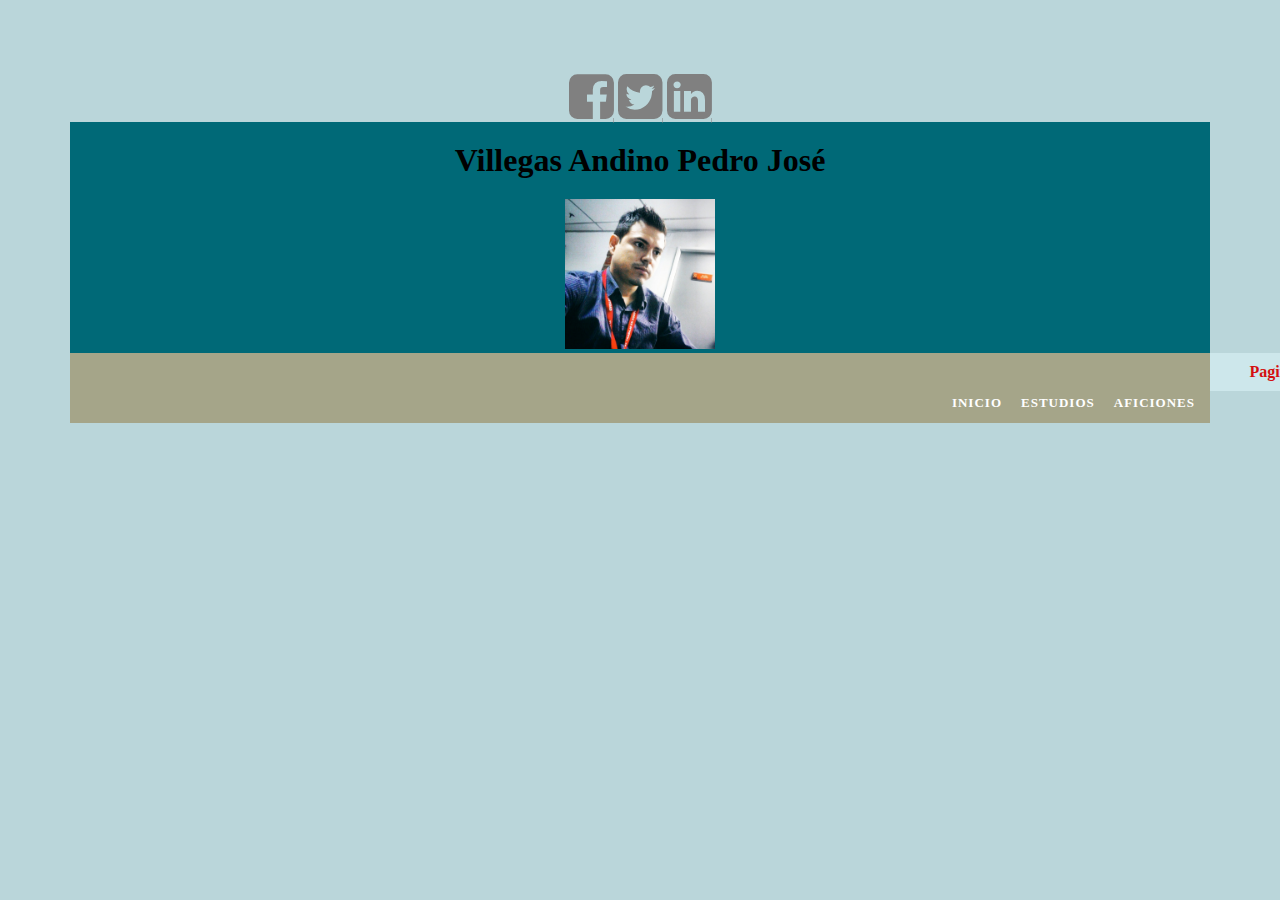
==== index.html @ 2cd2f484 "Update index.html" ====
<!DOCTYPE html >
<html xmlns="http://www.w3.org/1999/xhtml" lang="es" xml:lang="es">
<head>
    <meta charset="UTF-8">
    <meta name="viewport" content="width=device-width, initial-scale=1.0">
    <title>Document</title>
    <link href="assets/css/style.css" rel="stylesheet"> 
    <link rel=href="index.html" />
   
</head>
<link rel="stylesheet" href="http://cdnjs.cloudflare.com/ajax/libs/font-awesome/4.7.0/css/font-awesome.min.css">

<style>
 .fa-facebook-square:hover {
 color:#3B5998;
 }
 .fa-twitter-square:hover {
 color:#55acee;
 }
 .fa-google-plus-square:hover{
 color:#dd4b39;
 }
 .fa-linkedin-square:hover{
 color:#0177B5;
 }
 .fa-facebook-square {
 font-size: 52px;
 color: gray;
 }
 .fa-twitter-square {
 font-size: 52px;
 color: gray;
 }
 .fa-google-plus-square {
 font-size: 52px;
 color: gray;
 }
 .fa-linkedin-square {
 font-size: 52px;
 color: gray;
 }
 </style>




</head>
 <body>
  
    
    


<center><a href="https://www.facebook.com/pedrojose.villegasandino/"target="_blank" class="fa fa-facebook-square"></a>
 <a href="https://twitter.com/PedroPjva1982" target="_blank" class="fa fa-twitter-square"></a>
 <a href="https://www.linkedin.com/in/pedro-jos%C3%A8-villegas-andino-4b848b158/" target="_blank" class="fa fa-linkedin-square"></a></center>

<body>
    <header class="header">

        <div class="container">
    <section>
        <h1 class="columna">Villegas Andino Pedro José</h1>
    </section>
        <center>
            <img src="assets/img/Imagen.jpeg" alt="portada" width="150" height="150" />
        </center> 
        
                     <!-- MENU -->   
    <nav class="navigation">
         <ul>
         <li>
            <a type="application/rss+xml" href="rss/Tema.rss" target="_blank" >
            <img src="assets/img/valid-rss.png" alt="" title=""  />
           </a>   
         </li>
										 
            <li>
                <a href="index.html">Inicio</a>
            </li>
            <li>
                <a href="estudios.html">Estudios</a>
            </li>
            <li>
                <a href="aficiones.html">Aficiones</a>
            </li>
            <li>
                <a href=""></a>
            </li>
        </div>



        </nav>

</header>


</body>

<footer class="footer">
  <div class="Final">
<section>
  <p class="columna-3">Pagina diseñada por Pedro Villegas</p>
</section>
 </div>
</footer>

</html>
---- assets/css/style.css ----
*{
    margin: 0;
    padding: 0;
}

header{
    width: 100%;
    background: rgb(0, 105, 119);
    height: 70%;
}



nav{
    width: 100%;
    height: 70px;
    background: rgb(165, 165, 137);
    float: left;
    text-align: right;
    padding-top: 40px;
    box-sizing: border-box;

}
nav ul li{
    display: inline;
}

nav ul li a{
    color: #fff;
    font-size: 13px;
    text-decoration: none;
    text-transform: uppercase;
    padding-left: 15px;
    font-weight: bold;
    letter-spacing: 1px;
    font-family:rale;
}
nav ul li a:hover{

    color: #444;

}

@font-face{
    font-family:rale;
    src:url(fuentes/Raleway-Regular.ttf)
}



.columna{
    background-color: rgb(0, 105, 119);
    color:black;
    padding: 20px;
    text-align: center;
}

.columna-3{
    background-color: rgb(205, 231, 235);
    font-weight: bold;
    color:rgb(212, 16, 16);
    width: 1450px;
    padding: 10px;
    text-align: center;
}


body {
    margin: 70px;
    padding: auto;
    background: rgb(186, 214, 218);;
}
.interest{

    color: red;
}
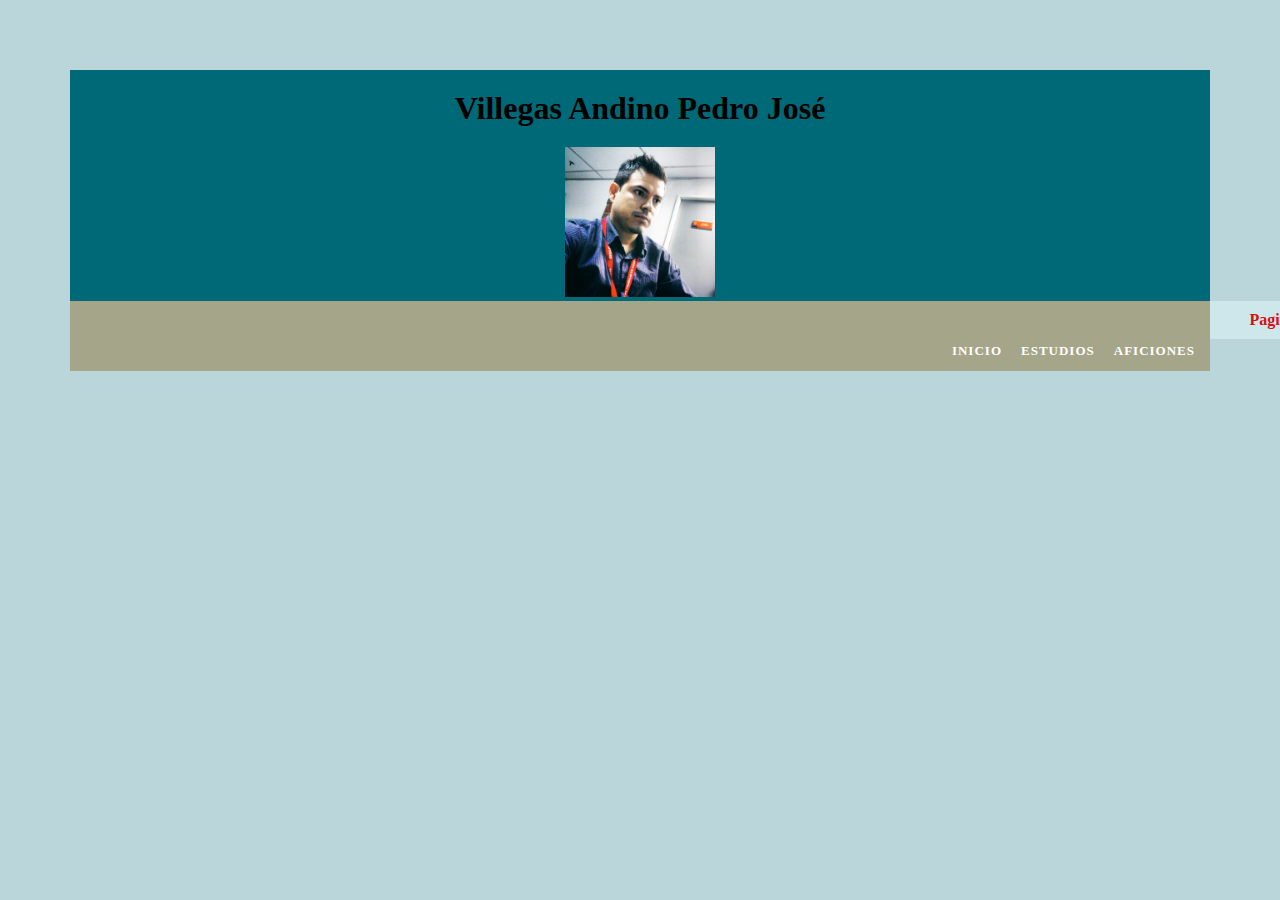
==== commit 60dd1c2d: "Update index.html" ====
--- a/index.html
+++ b/index.html
@@ -1,61 +1,15 @@
 <!DOCTYPE html >
 <html xmlns="http://www.w3.org/1999/xhtml" lang="es" xml:lang="es">
 <head>
-    <meta charset="UTF-8">
-    <meta name="viewport" content="width=device-width, initial-scale=1.0">
-    <title>Document</title>
-    <link href="assets/css/style.css" rel="stylesheet"> 
+<meta http-equiv="Content-Type" content="text/html; charset=utf-8" />
+    <title>Tema 3</title>
+    <link href="assets/css/style.css" rel="stylesheet" type="text/css" />
     <link rel=href="index.html" />
    
 </head>
-<link rel="stylesheet" href="http://cdnjs.cloudflare.com/ajax/libs/font-awesome/4.7.0/css/font-awesome.min.css">
 
-<style>
- .fa-facebook-square:hover {
- color:#3B5998;
- }
- .fa-twitter-square:hover {
- color:#55acee;
- }
- .fa-google-plus-square:hover{
- color:#dd4b39;
- }
- .fa-linkedin-square:hover{
- color:#0177B5;
- }
- .fa-facebook-square {
- font-size: 52px;
- color: gray;
- }
- .fa-twitter-square {
- font-size: 52px;
- color: gray;
- }
- .fa-google-plus-square {
- font-size: 52px;
- color: gray;
- }
- .fa-linkedin-square {
- font-size: 52px;
- color: gray;
- }
- </style>
-
-
-
-
-</head>
  <body>
   
-    
-    
-
-
-<center><a href="https://www.facebook.com/pedrojose.villegasandino/"target="_blank" class="fa fa-facebook-square"></a>
- <a href="https://twitter.com/PedroPjva1982" target="_blank" class="fa fa-twitter-square"></a>
- <a href="https://www.linkedin.com/in/pedro-jos%C3%A8-villegas-andino-4b848b158/" target="_blank" class="fa fa-linkedin-square"></a></center>
-
-<body>
     <header class="header">
 
         <div class="container">
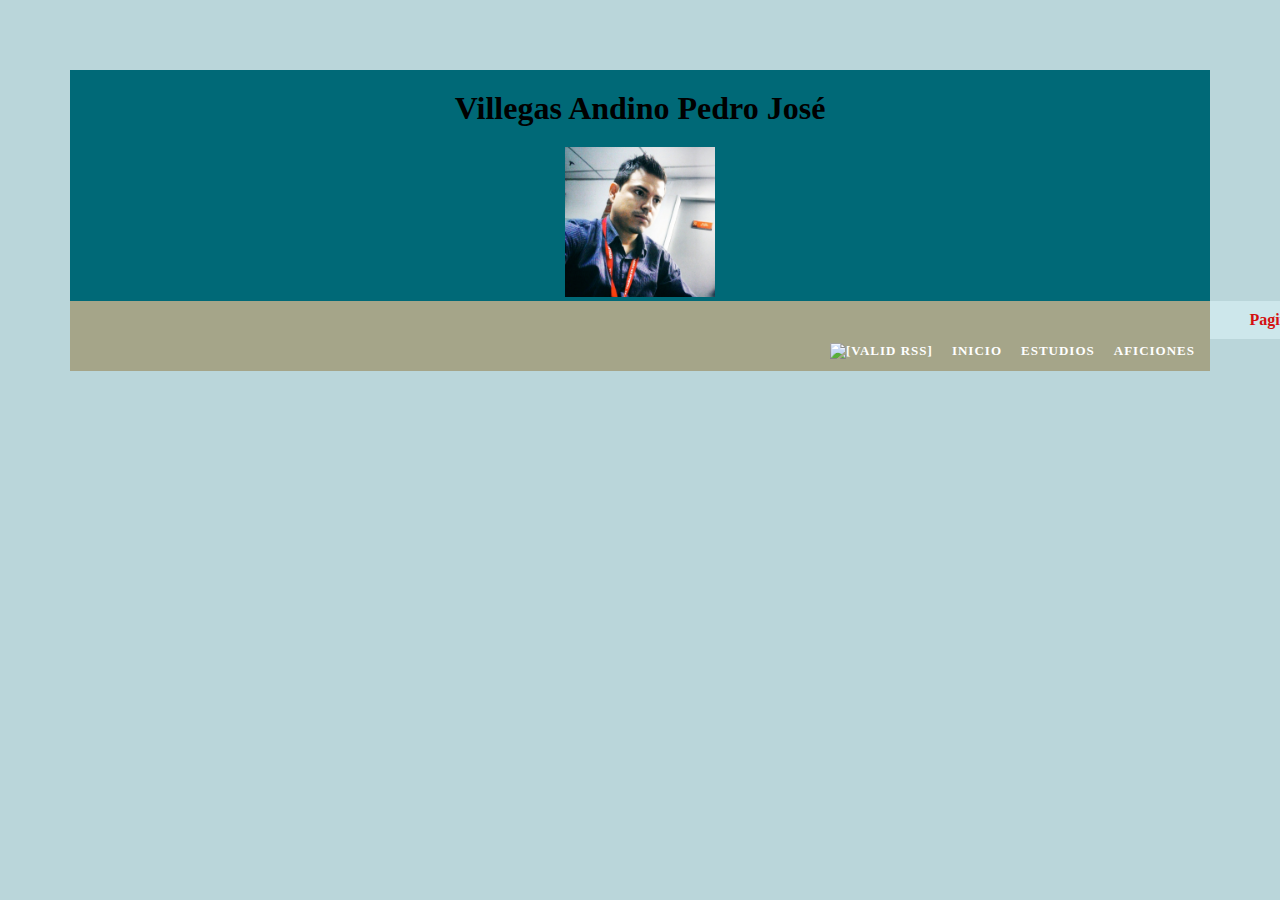
==== commit 89e4aebd: "Update index.html" ====
--- a/index.html
+++ b/index.html
@@ -24,8 +24,7 @@
     <nav class="navigation">
          <ul>
          <li>
-            <a type="application/rss+xml" href="rss/Tema.rss" target="_blank" >
-            <img src="assets/img/valid-rss.png" alt="" title=""  />
+ <a href="rss/Tema.rss"><img src="assets/img/atom-ico.png" alt="[Valid RSS]" title="Validate my RSS feed" type="application/rss+xml" /></a>
            </a>   
          </li>
 										 
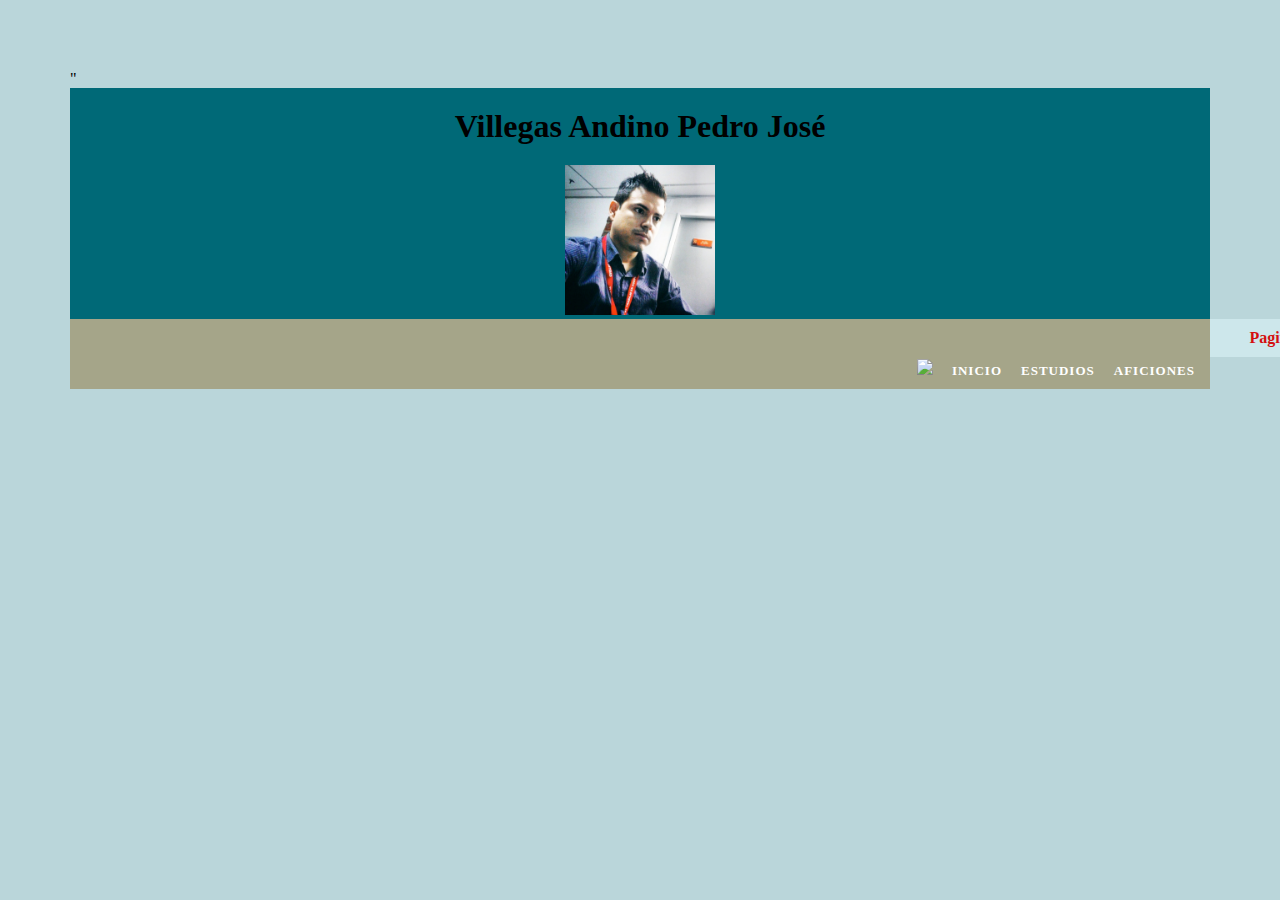
==== commit 6ec72a08: "Update index.html" ====
--- a/index.html
+++ b/index.html
@@ -3,6 +3,7 @@
 <head>
 <meta http-equiv="Content-Type" content="text/html; charset=utf-8" />
     <title>Tema 3</title>
+    <link rel="alternate" type="application/rss+xml" title="El Timepo" href="rss/Tema.rss" />"
     <link href="assets/css/style.css" rel="stylesheet" type="text/css" />
     <link rel=href="index.html" />
    
@@ -23,8 +24,9 @@
                      <!-- MENU -->   
     <nav class="navigation">
          <ul>
-         <li>
- <a href="rss/Tema.rss"><img src="assets/img/atom-ico.png" alt="[Valid RSS]" title="Validate my RSS feed" type="application/rss+xml" /></a>
+            <li>
+            <a type="application/rss+xml"  href="rss/Tema.rss"><img src="assets/img/atom-ico.png"/></a>
+        
            </a>   
          </li>
 										 
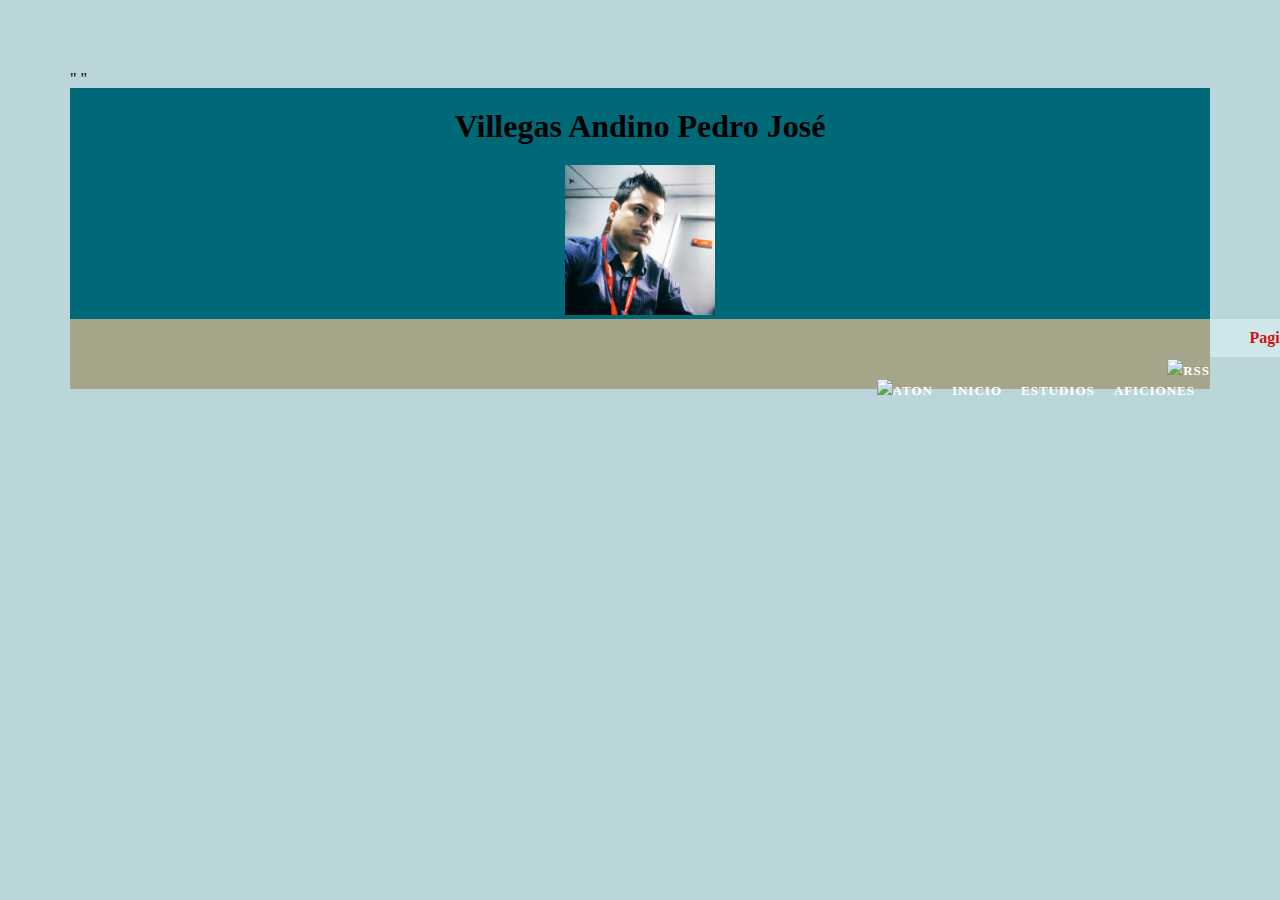
==== commit b1fa8a96: "Update index.html" ====
--- a/index.html
+++ b/index.html
@@ -4,6 +4,8 @@
 <meta http-equiv="Content-Type" content="text/html; charset=utf-8" />
     <title>Tema 3</title>
     <link rel="alternate" type="application/rss+xml" title="El Timepo" href="rss/Tema.rss" />"
+    <link rel="alternate" type="application/aton+xml" title="El Timepo" href="rss/Tema3.atom" />"
+
     <link href="assets/css/style.css" rel="stylesheet" type="text/css" />
     <link rel=href="index.html" />
    
@@ -25,11 +27,16 @@
     <nav class="navigation">
          <ul>
             <li>
-            <a type="application/rss+xml"  href="rss/Tema.rss"><img src="assets/img/atom-ico.png"/></a>
+            <a type="application/rss+xml"  href="rss/Tema.rss"><img src="assets/img/atom-ico.png"/>RSS</a>
         
            </a>   
          </li>
-										 
+         <ul>
+            <li>
+            <a type="application/aton+xml"  href="rss/Tema3.atom"><img src="assets/img/atom-ico.png"/>ATON</a>
+        
+           </a>   
+         </li>								 
             <li>
                 <a href="index.html">Inicio</a>
             </li>
@@ -62,3 +69,4 @@
 </footer>
 
 </html>
+
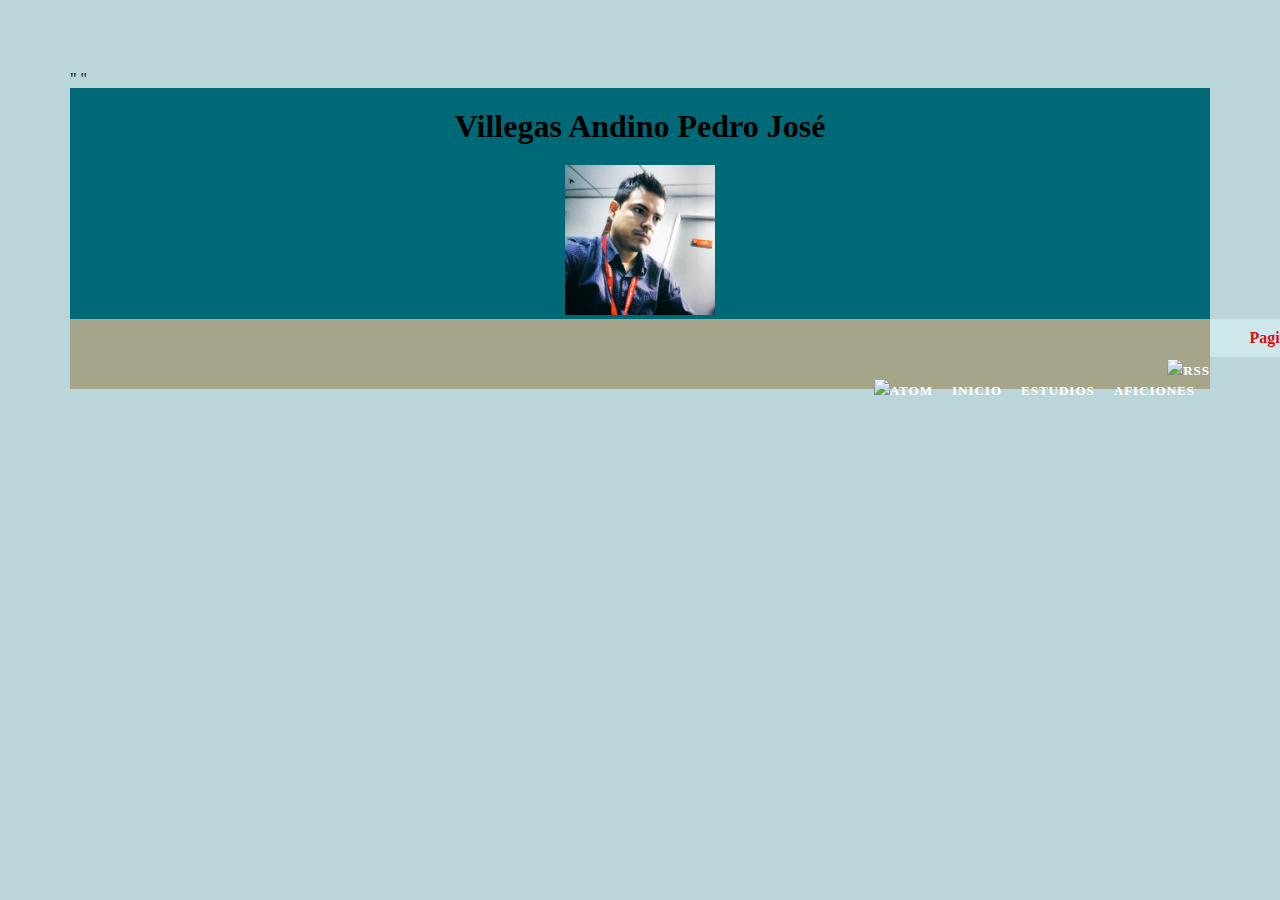
==== commit eb64dd2b: "Update index.html" ====
--- a/index.html
+++ b/index.html
@@ -3,11 +3,11 @@
 <head>
 <meta http-equiv="Content-Type" content="text/html; charset=utf-8" />
     <title>Tema 3</title>
-    <link rel="alternate" type="application/rss+xml" title="El Timepo" href="rss/Tema.rss" />"
-    <link rel="alternate" type="application/aton+xml" title="El Timepo" href="rss/Tema3.atom" />"
+    <link rel="alternate" type="application/rss+xml" title="El Tiempo" href="rss/Tema.rss" />"
+    <link rel="alternate" type="application/aton+xml" title="El Tiempo" href="rss/Tema3.atom" />"
 
     <link href="assets/css/style.css" rel="stylesheet" type="text/css" />
-    <link rel=href="index.html" />
+    <link href="index.html" />
    
 </head>
 
@@ -25,15 +25,17 @@
         
                      <!-- MENU -->   
     <nav class="navigation">
-         <ul>
+        
+        <ul>
+        
             <li>
-            <a type="application/rss+xml"  href="rss/Tema.rss"><img src="assets/img/atom-ico.png"/>RSS</a>
+            <a type="application/rss+xml"  href="rss/Tema.rss"><img src="assets/img/atom-ico.png" />RSS</a>
         
            </a>   
          </li>
          <ul>
             <li>
-            <a type="application/aton+xml"  href="rss/Tema3.atom"><img src="assets/img/atom-ico.png"/>ATON</a>
+            <a type="application/atom+xml"  href="rss/Tema3.atom"><img src="assets/img/atom-ico.png"/>ATOM</a>
         
            </a>   
          </li>								 
@@ -69,4 +71,3 @@
 </footer>
 
 </html>
-
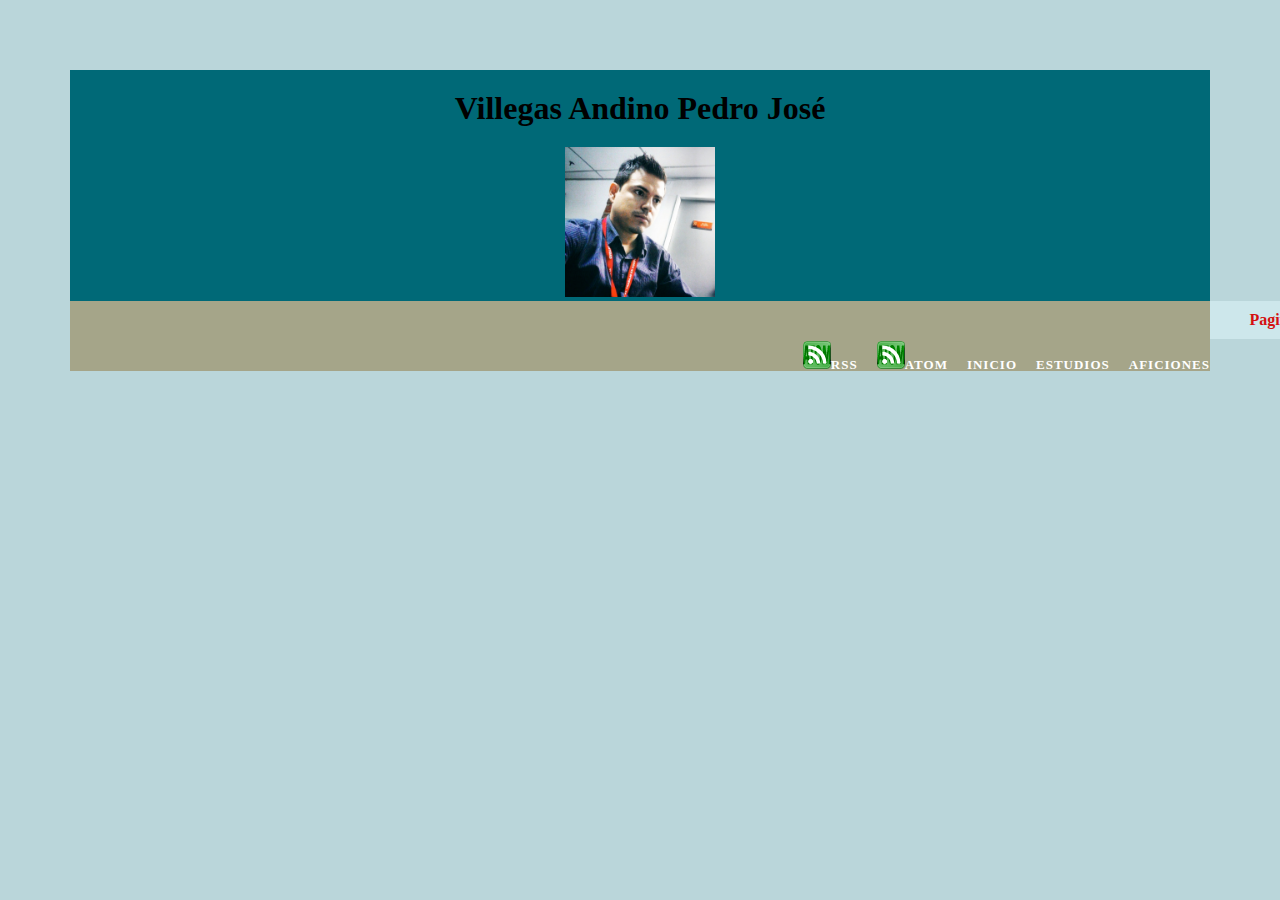
==== commit 0fc6d4e4: "Update index.html" ====
--- a/index.html
+++ b/index.html
@@ -3,8 +3,8 @@
 <head>
 <meta http-equiv="Content-Type" content="text/html; charset=utf-8" />
     <title>Tema 3</title>
-    <link rel="alternate" type="application/rss+xml" title="El Tiempo" href="rss/Tema.rss" />"
-    <link rel="alternate" type="application/aton+xml" title="El Tiempo" href="rss/Tema3.atom" />"
+    <link rel="alternate" type="application/rss+xml" title="El Tiempo" href="rss/Tema.rss" />
+    <link rel="alternate" type="application/aton+xml" title="El Tiempo" href="rss/Tema3.atom" />
 
     <link href="assets/css/style.css" rel="stylesheet" type="text/css" />
     <link href="index.html" />
@@ -30,14 +30,12 @@
         
             <li>
             <a type="application/rss+xml"  href="rss/Tema.rss"><img src="assets/img/atom-ico.png" />RSS</a>
-        
-           </a>   
+         
          </li>
-         <ul>
+         
             <li>
             <a type="application/atom+xml"  href="rss/Tema3.atom"><img src="assets/img/atom-ico.png"/>ATOM</a>
-        
-           </a>   
+           
          </li>								 
             <li>
                 <a href="index.html">Inicio</a>
@@ -48,9 +46,7 @@
             <li>
                 <a href="aficiones.html">Aficiones</a>
             </li>
-            <li>
-                <a href=""></a>
-            </li>
+         </ul>
         </div>
 
 
